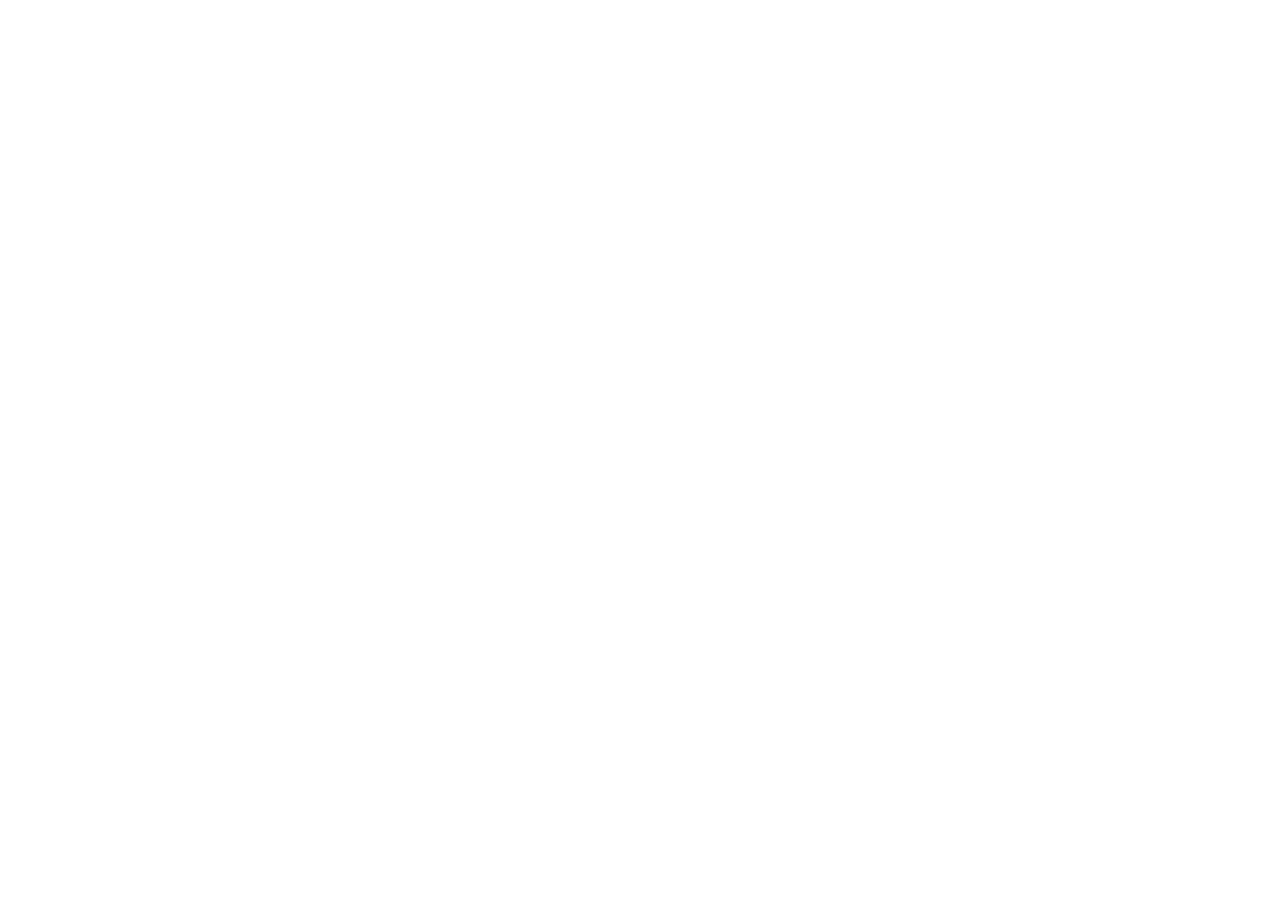
==== index.html @ 6a9d31da "initial" ====
<!DOCTYPE html>
<html lang="en">
<head>
    <meta charset="UTF-8">
    <!-- viewport -->
    <meta name="viewport" content="width=device-width, initial-scale=1.0">
    <meta http-equiv="X-UA-Compatible" content="ie=edge">
    <title>Tribe on the River 2018</title>

    <!-- reset.css -->
    <link rel="stylesheet" type="text/css" href="reset.css">

    <!-- bootstrap -->
    <link rel="stylesheet" href="https://maxcdn.bootstrapcdn.com/bootstrap/3.3.7/css/bootstrap.min.css" crossorigin="anonymous">

    <!-- style.css -->
    <!-- link rel="stylesheet" type="text/css" href="style.css" -->

    <!--JQUERY-->
    <script src=https://code.jquery.com/jquery-3.2.1.min.js></script>

<!-- LINK TO FIREBASE GOES HERE -->
  <script src="https://www.gstatic.com/firebasejs/live/3.0/firebase.js"></script>


</head>
<body>
    <script type="text/javascript">
    
    //Asks javascript to better hightlight errors
    "use strict";             


    </script>    
    <!-- javascript -->
    <script src="https://code.jquery.com/jquery-3.2.1.min.js" crossorigin="anonymous"></script>
    <script src="https://maxcdn.bootstrapcdn.com/bootstrap/3.3.7/js/bootstrap.min.js" crossorigin="anonymous"></script>

</body>
</html>
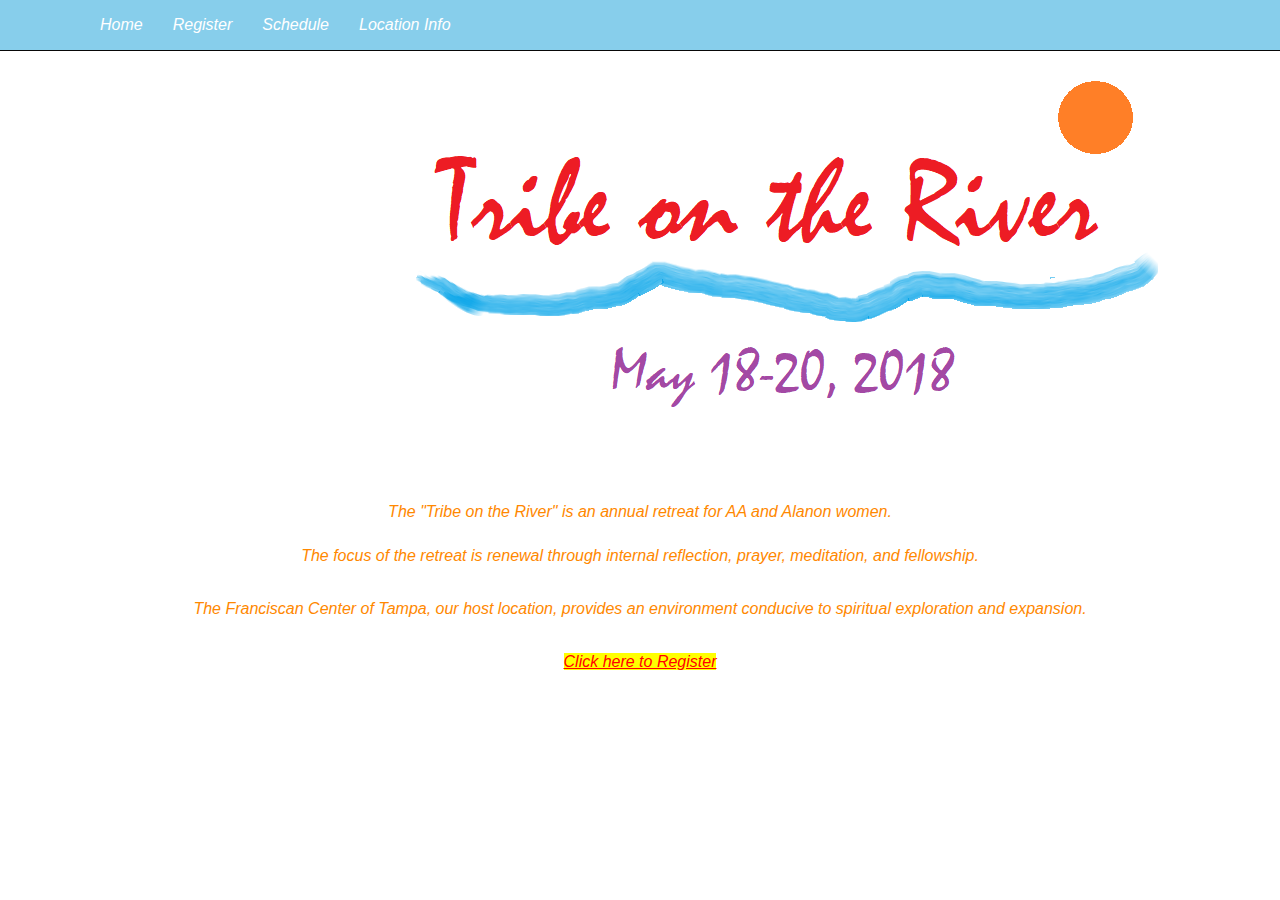
==== commit 04f33300: "roommate name" ====
--- a/index.html
+++ b/index.html
@@ -1,40 +1,154 @@
 <!DOCTYPE html>
 <html lang="en">
-<head>
-    <meta charset="UTF-8">
-    <!-- viewport -->
-    <meta name="viewport" content="width=device-width, initial-scale=1.0">
-    <meta http-equiv="X-UA-Compatible" content="ie=edge">
+  <head>
+    <meta charset="utf-8">
+    <meta http-equiv="X-UA-Compatible" content="IE=edge">
+    <meta name="viewport" content="width=device-width, initial-scale=1">
+    <!-- The above 3 meta tags *must* come first in the head; any other head content must come *after* these tags -->
+    <meta name="description" content="">
+    <meta name="author" content="">
+    <!--link rel="icon" href="../../favicon.ico"-->
+
     <title>Tribe on the River 2018</title>
 
-    <!-- reset.css -->
-    <link rel="stylesheet" type="text/css" href="reset.css">
-
-    <!-- bootstrap -->
+    <!-- Bootstrap core CSS -->
+    <!--link href="../../dist/css/bootstrap.min.css" rel="stylesheet"-->
     <link rel="stylesheet" href="https://maxcdn.bootstrapcdn.com/bootstrap/3.3.7/css/bootstrap.min.css" crossorigin="anonymous">
 
-    <!-- style.css -->
-    <!-- link rel="stylesheet" type="text/css" href="style.css" -->
+    <!-- IE10 viewport hack for Surface/desktop Windows 8 bug -->
+    <link href="assets/css/ie10-viewport-bug-workaround.css" rel="stylesheet">
 
-    <!--JQUERY-->
-    <script src=https://code.jquery.com/jquery-3.2.1.min.js></script>
+    <!-- Custom styles for this template -->
+    <!--link href="assets/css/starter-template.css" rel="stylesheet"-->
+    <link rel="stylesheet" type="text/css" href="assets/css/starter-template.css">
+    <link rel="stylesheet" type="text/css" href="assets/css/style.css">
 
-<!-- LINK TO FIREBASE GOES HERE -->
-  <script src="https://www.gstatic.com/firebasejs/live/3.0/firebase.js"></script>
+    <!-- Just for debugging purposes. Don't actually copy these 2 lines! -->
+    <!--[if lt IE 9]><script src="../../assets/js/ie8-responsive-file-warning.js"></script><![endif]-->
+    <script src="assets/js/ie-emulation-modes-warning.js"></script>
+
+    <!-- HTML5 shim and Respond.js for IE8 support of HTML5 elements and media queries -->
+    <!--[if lt IE 9]>
+      <script src="https://oss.maxcdn.com/html5shiv/3.7.3/html5shiv.min.js"></script>
+      <script src="https://oss.maxcdn.com/respond/1.4.2/respond.min.js"></script>
+    <![endif]-->
+  </head>
+
+  <body>
+
+    <nav class="navbar navbar-inverse navbar-fixed-top">
+      <div class="container">
+        <div class="navbar-header">
+          <button type="button" class="navbar-toggle collapsed" data-toggle="collapse" data-target="#navbar" aria-expanded="false" aria-controls="navbar">
+            <span class="sr-only">Toggle navigation</span>
+            <span class="icon-bar"></span>
+            <span class="icon-bar"></span>
+            <span class="icon-bar"></span>
+          </button>
+          <a class="navbar-brand" href="#"></a>
+        </div>
+        <div id="navbar" class="collapse navbar-collapse">
+          <ul class="nav navbar-nav">
+            <!--li class="active"><a href="#">Home</a></li-->
+            <li><a href="index.html">Home</a></li>
+            <li><a href="register.html">Register</a></li>
+            <li><a href="schedule.html">Schedule</a></li>
+            <li><a href="location.html">Location Info</a></li>
+            
+          </ul>
+        </div><!--/.nav-collapse -->
+      </div>
+    </nav>
+
+    <div class="container">
+
+      <div class="starter-template">
+        <!--h1>Bootstrap starter template</h1-->
+        <!--p class="lead">Use this document as a way to quickly start any new project.<br> All you get is this text and a mostly barebones HTML document.</p-->
+     
+      <!-- kjm start -->
+     
+      <!--h3>Three unequal columns</h3>
+      <p>Get three columns <strong>starting at desktops and scaling to large desktops</strong> of various widths. Remember, grid columns should add up to twelve for a single horizontal block. More than that, and columns start stacking no matter the viewport.</p-->
+      <div class="row confinfo-mh1">
+        <div class="col-md-3 col-3"></div>
+        <div class="col-md-9 col-9"></div>
+      </div>
+
+      <div class="row mh2">
+        <div class="col-md-3"></div>
+        <div class="col-md-6"> </div>
+        <div class="col-md-3"></div>
+      </div>
+
+      <div class="row confinfo-txt">
+        <div class="col-md-1"></div>
+        <div class="col-md-10">
+          <p>The "Tribe on the River" is an annual retreat for AA and
+              Alanon women.    
+          </p>
+        </div>
+        <div class="col-md-1"></div>
+      </div>
+
+      <div class="row confinfo-txt">
+          <div class="col-md-1"></div>
+          <div class="col-md-10">
+            <p>The focus of the retreat is renewal through
+                internal reflection, prayer, meditation, and fellowship.  
+            </p>
+          </div>
+          <div class="col-md-1"></div>
+        </div>
+
+      <div class="row confinfo-mh2">
+          <div class="col-md-3"></div>
+          <div class="col-md-6"> </div>
+          <div class="col-md-3"></div>
+        </div>
+  
+        <div class="row confinfo-txt">
+          <div class="col-md-1"></div>
+          <div class="col-md-10">
+              <p>The Franciscan Center of Tampa, our host location,
+                provides an environment conducive to spiritual 
+                exploration and expansion.
+              </p>
+          </div>
+          <div class="col-md-1"></div>
+        </div>
+
+          <div class="row confinfo-mh2">
+              <div class="col-md-3"></div>
+              <div class="col-md-6"> </div>
+              <div class="col-md-3"></div>
+            </div>
+            
+              <div class="row confinfo-mh3">
+                  <div class="col-md-4"></div>
+                  <div class="col-md-4">
+                    <a href="register.html">Click here to Register</a>
+                  </div>
+                  <div class="col-md-4"></div>
+              </div>
+
+      <!-- kjm end -->
+      
+      
+      
+      </div>
+
+    </div><!-- /.container -->
 
 
-</head>
-<body>
-    <script type="text/javascript">
-    
-    //Asks javascript to better hightlight errors
-    "use strict";             
+    <!-- Bootstrap core JavaScript
+    ================================================== -->
+    <!-- Placed at the end of the document so the pages load faster -->
+    <script src="https://ajax.googleapis.com/ajax/libs/jquery/1.12.4/jquery.min.js"></script>
+    <script>window.jQuery || document.write('<script src="../../assets/js/vendor/jquery.min.js"><\/script>')</script>
+    <script src="https://maxcdn.bootstrapcdn.com/bootstrap/3.3.7/js/bootstrap.min.js"></script>
 
-
-    </script>    
-    <!-- javascript -->
-    <script src="https://code.jquery.com/jquery-3.2.1.min.js" crossorigin="anonymous"></script>
-    <script src="https://maxcdn.bootstrapcdn.com/bootstrap/3.3.7/js/bootstrap.min.js" crossorigin="anonymous"></script>
-
-</body>
+    <!-- IE10 viewport hack for Surface/desktop Windows 8 bug -->
+    <script src="assets/js/ie10-viewport-bug-workaround.js"></script>
+  </body>
 </html>
--- a/assets/css/ie10-viewport-bug-workaround.css
+++ b/assets/css/ie10-viewport-bug-workaround.css
@@ -0,0 +1,13 @@
+/*!
+ * IE10 viewport hack for Surface/desktop Windows 8 bug
+ * Copyright 2014-2015 Twitter, Inc.
+ * Licensed under MIT (https://github.com/twbs/bootstrap/blob/master/LICENSE)
+ */
+
+/*
+ * See the Getting Started docs for more information:
+ * http://getbootstrap.com/getting-started/#support-ie10-width
+ */
+@-ms-viewport     { width: device-width; }
+@-o-viewport      { width: device-width; }
+@viewport         { width: device-width; }
--- a/assets/css/starter-template.css
+++ b/assets/css/starter-template.css
@@ -0,0 +1,7 @@
+body {
+  padding-top: 50px;
+}
+.starter-template {
+  padding: 40px 15px;
+  text-align: center;
+}
--- a/assets/css/style.css
+++ b/assets/css/style.css
@@ -0,0 +1,190 @@
+body {
+    font-family: Arial, "Helvetica Neue", Helvetica, sans-serif;
+    font-size: 18px;
+    line-height: 34px;
+    color: #777;
+    background-image: url("../images/background.png");
+    background-repeat: no-repeat;
+  }
+  
+  nav.navbar {
+    /*background-color: rgb(255, 136, 0);*/
+    background-color: skyblue;
+  }
+  
+  /*nav.navbar-default {*/
+  /*
+    nav.navbar {
+      background-color: #CC0000;
+      border-color: #AA0000;
+      border-radius: 0;
+  }
+  */
+  
+  nav.navbar .navbar-brand,
+  nav.navbar .navbar-brand:hover,
+  nav.navbar .navbar-brand:focus {
+      color: #FFF;
+  }
+  
+  nav.navbar .navbar-nav > li > a {
+      color: #FFF;
+  }
+  
+  nav.navbar .navbar-nav > li > a:hover,
+  nav.navbar .navbar-nav > li > a:focus {
+      background-color: #AA0000;
+  }
+  
+  nav.navbar .navbar-nav > .active > a,
+  nav.navbar .navbar-nav > .active > a:hover,
+  nav.navbar .navbar-nav > .active > a:focus {
+      color: #FFF;
+      background-color: #AA0000;
+  }
+  
+  nav.navbar .navbar-text {
+      color: #FFF;
+  }
+  
+  nav.navbar .navbar-toggle {
+      border-color: #AA0000;
+  }
+  
+  nav.navbar .navbar-toggle:hover,
+  nav.navbar .navbar-toggle:focus {
+      background-color: #AA0000;
+  }
+  
+  nav.navbar .navbar-toggle .icon-bar {
+      background-color: #FFF;
+  }
+
+/* uncomment to make row borders visible
+  .row {
+    border: 1px solid red;
+  }
+*/
+
+  .mh1 div {
+    height: 40vh; /* 40% of viewport height*/
+  }
+
+  .mh2 div {
+    height: 5vh; /* 5% of viewport height*/
+  }
+
+  .mh3 div {
+    height: 7vh; /* 7% of viewport height*/
+  }
+
+  .mh4 div {
+    height: 3vh; /* 3% of viewport height*/
+  }
+
+  .confinfo-mh3 div a {
+    color: red;
+    font-style: italic;
+    text-decoration: underline;
+    background: yellow;
+  }
+
+
+  button {
+    background-color: rgb(255, 136, 0);
+    color: #FFF;
+  }
+
+  .txt div p {
+    color: red;
+    font-style: italic;
+    font-size: 14px;
+  }
+
+  /* confinfo */
+  .confinfo-mh1 div {
+    height: 40vh; /* 40% of viewport height*/
+  }
+
+  .confinfo-mh2 div {
+    height: 1vh; /* 1% of viewport height*/
+  }
+
+  .confinfo-mh3 div {
+    height: 5vh; /* 5% of viewport height*/
+    font-size: 16px;
+  }
+
+  .confinfo-txt div p {
+    color: rgb(255, 136, 0);
+    font-style: italic;
+    font-size: 16px;
+  }
+
+  /*
+  .confinfo-txt-bold-italic div p {
+    color: rgb(255, 136, 0);
+    font-style: italic;
+    font-size: 16px;
+    font-weight: bold;
+  }
+  */
+
+  .confinfo-txt-bold-italic div a {
+    /*color: rgb(255, 136, 0);*/
+    font-style: italic;
+    font-size: 16px;
+    /*font-weight: bold;*/
+    text-decoration: underline;
+  }
+
+  .confinfo-dt p {
+    /*color: rgb(255, 136, 0);*/
+    color: red;
+    font-style: italic;
+    font-size: 18px;
+    font-weight: bold;
+  }
+
+  .confinfo-txt-bold div p {
+    color: rgb(255, 136, 0);
+    font-size: 18px;
+    font-weight: bold;
+    font-style: italic;
+  }
+
+  /*
+  .confinfo-sched {
+    border: 1px solid rgb(255, 136, 0);
+  }
+  */
+
+  .confinfo-sched div p {
+    color: rgb(255, 136, 0);
+    height: 2vh;
+    font-size: 14px;
+    font-style: italic;
+  }
+
+  .regTxt {
+    color: red;
+    /*color: rgb(255, 136, 0);*/
+    font-size: 18px;
+    /*font-weight: bold;*/
+    font-style: italic;
+  }
+
+  .regTxtRed {
+    /*color: red;*/
+    color: rgb(255, 136, 0);
+    font-size: 12px;
+    font-weight: bold;
+    font-style: italic;
+  }
+
+  ul {
+    color: rgb(255, 136, 0);
+    font-style: italic;
+    font-size: 16px;
+    list-style-position: inside;
+  }
